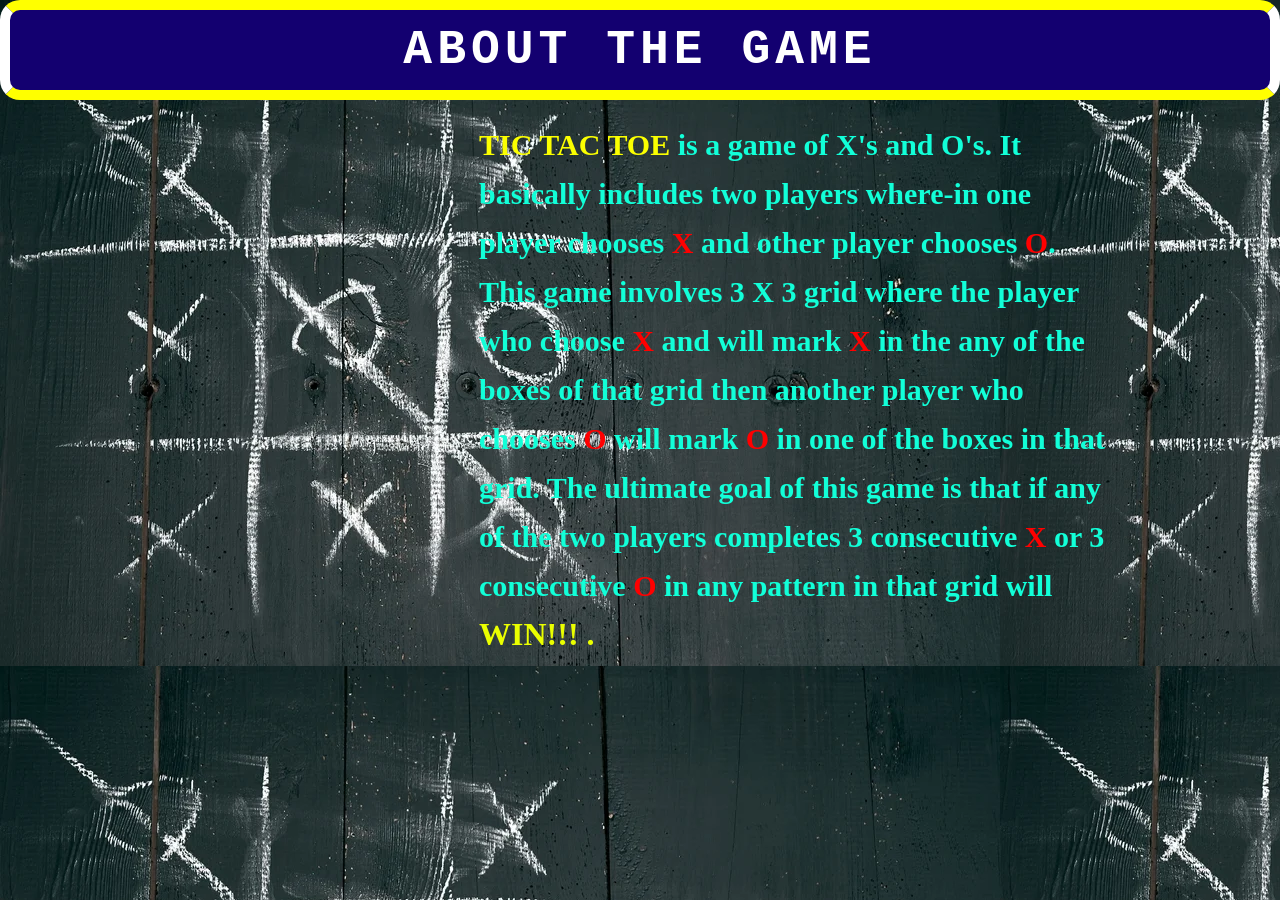
==== About.html @ 1e23d1c8 "first update" ====
<!DOCTYPE html>
<html lang="en">

<head>
    <meta charset="UTF-8">
    <meta http-equiv="X-UA-Compatible" content="IE=edge">
    <meta name="viewport" content="width=device-width, initial-scale=1.0">
    <title>About The GAME</title>
    <link rel="stylesheet" href="style2.css">
</head>

<body>
    <nav>
        <h1>ABOUT THE GAME</h1>
    </nav>
    <p class="para"><strong><span class="violet1"><strong><a href="index.html" target="blank">TIC TAC TOE</a></strong></span>  is a game of X's and O's. It basically
        includes two
        players where-in one player chooses <span class="violet">X</span> and other player chooses <span
            class="violet">O</span>.
        This game involves 3 X 3 grid where the player who choose <span class="violet">X</span> and will mark <span
            class="violet">X</span> in the any of the boxes of that grid then another player who chooses <span
            class="violet">O</span> will mark <span class="violet">O</span> in one of the boxes in that grid. The
        ultimate goal of this game is that if any of the two players completes 3 consecutive <span
            class="violet">X</span> or 3 consecutive <span class="violet">O</span> in any pattern in that grid will
        <span class="red"><strong>WIN!!! .</strong></span></strong></p>
        
</body>

</html>
---- style2.css ----
* {
    padding: 0;
    margin: 0;
}

body {
    background-image: url(./img/tictacpic.webp);
}

nav {
    width: inherit;
    height: 80px;
    border: 10px solid white;
    border-top: 10px solid yellow;
    border-bottom: 10px solid yellow;
    border-radius: 20px;
    animation-name: myanimation;
    animation-duration: 3s;
    animation-direction: alternate-reverse;
    animation-timing-function: ease-out;
    animation-iteration-count: infinite;
    background-color: rgb(19, 0, 112);
}

@keyframes myanimation {
    0% {
        transform: scale(0.8);
    }

    50% {
        transform: scale(0.9);
    }

    100% {
        transform: scale(1);
    }
}

nav h1 {
    text-align: center;
    line-height: 80px;
    font-size: 3rem;
    color: white;
    font-family: 'Courier New', Courier, monospace;
    letter-spacing: 5px;
}

.para {
    width: 629px;
    position: relative;
    padding-left: 479px;
    line-height: 49px;
    padding-top: 20px;
    font-size: 30px;
    font-family: Cambria, Cochin, Georgia, Times, 'Times New Roman', serif;
    color: rgb(18, 255, 216);
}

.violet1 a {
    font-family: cursive;
    color: rgb(251, 255, 0);
    text-decoration: none;
}

.violet1 a:hover {
    color: rgb(255, 149, 0);
}

.violet {
    color: rgb(255, 0, 0);
}

.red {
    font-size: 2rem;
    color: rgb(234, 255, 0);
}

.red:hover {
    color: rgb(245, 126, 0);
}
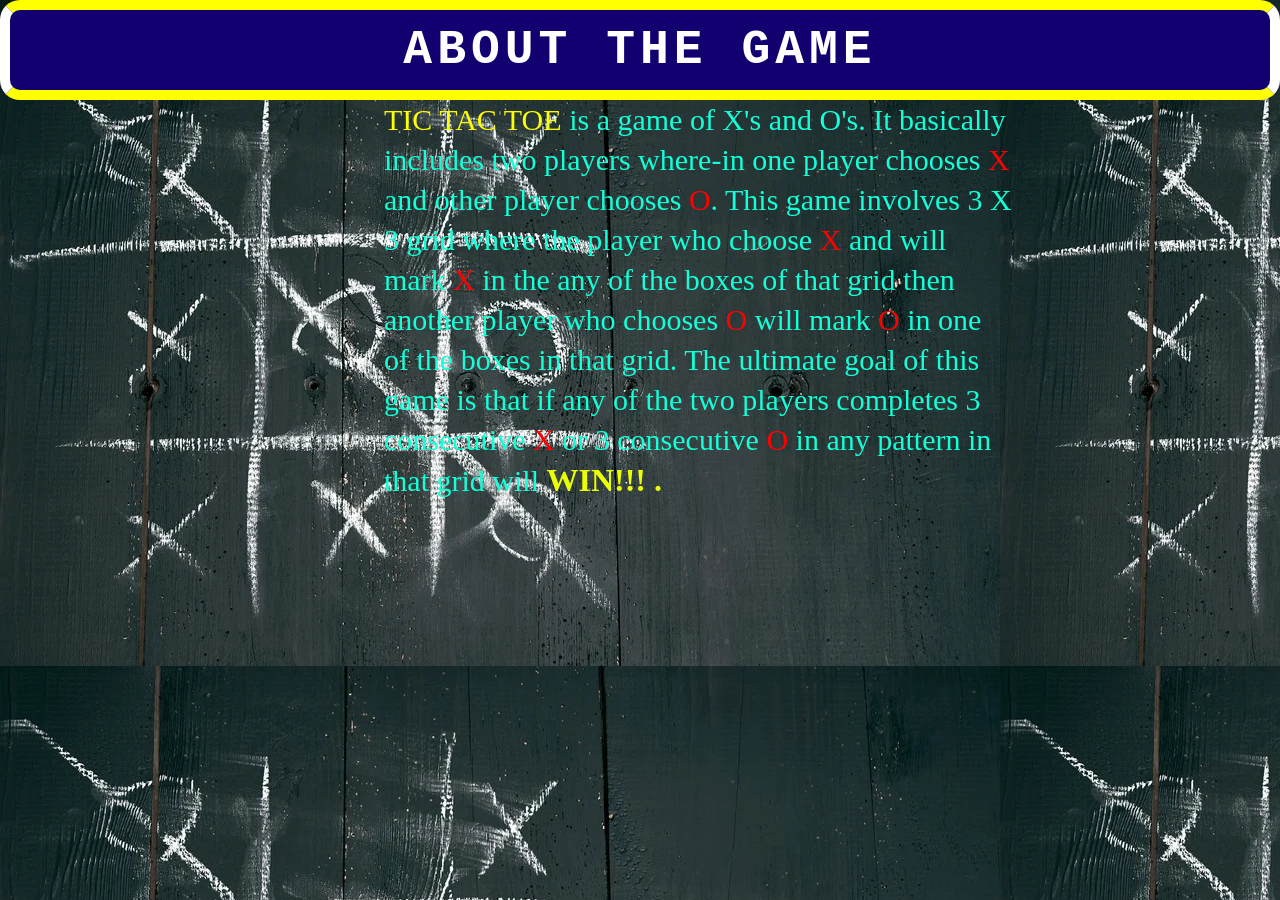
==== commit d9f16d56: "Some changes in html format and style and changed audio in js and fixed DOM Exception Error" ====
--- a/About.html
+++ b/About.html
@@ -13,17 +13,32 @@
     <nav>
         <h1>ABOUT THE GAME</h1>
     </nav>
-    <p class="para"><strong><span class="violet1"><strong><a href="index.html" target="blank">TIC TAC TOE</a></strong></span>  is a game of X's and O's. It basically
-        includes two
-        players where-in one player chooses <span class="violet">X</span> and other player chooses <span
-            class="violet">O</span>.
-        This game involves 3 X 3 grid where the player who choose <span class="violet">X</span> and will mark <span
-            class="violet">X</span> in the any of the boxes of that grid then another player who chooses <span
-            class="violet">O</span> will mark <span class="violet">O</span> in one of the boxes in that grid. The
-        ultimate goal of this game is that if any of the two players completes 3 consecutive <span
-            class="violet">X</span> or 3 consecutive <span class="violet">O</span> in any pattern in that grid will
-        <span class="red"><strong>WIN!!! .</strong></span></strong></p>
-        
+    <p class="para">
+        </strong>
+        </span>
+            <span class="TTT"> TIC TAC TOE </span>
+            is a game of X's and O's. It basically includes two players where-in one player chooses 
+            <span class="XO">X</span>
+            and other player chooses 
+            <span class="XO">O</span>.
+            This game involves 3 X 3 grid where the player who choose
+            <span class="XO">X </span>
+            and will mark 
+            <span class="XO">X </span> 
+            in the any of the boxes of that grid then another player who chooses <span class="XO">O</span> 
+            will mark 
+            <span class="XO">O</span>
+            in one of the boxes in that grid. The ultimate goal of this game is that if any of the two players completes 3 consecutive 
+            <span class="XO">X</span>
+            or 3 consecutive 
+            <span class="XO">O</span>
+            in any pattern in that grid will
+            <span class="win">
+                <strong>WIN!!! .</strong>
+        </span>
+        </strong>
+    </p>
+
 </body>
 
 </html>
--- a/style2.css
+++ b/style2.css
@@ -4,6 +4,7 @@
 }
 
 body {
+    position: relative;
     background-image: url(./img/tictacpic.webp);
 }
 
@@ -47,34 +48,35 @@
 
 .para {
     width: 629px;
-    position: relative;
-    padding-left: 479px;
-    line-height: 49px;
-    padding-top: 20px;
+    position: absolute;
+    left: 30%;
+    /* padding-left: 479px; */
+    line-height: 40px;
+    /* padding-top: 20px; */
     font-size: 30px;
     font-family: Cambria, Cochin, Georgia, Times, 'Times New Roman', serif;
     color: rgb(18, 255, 216);
 }
 
-.violet1 a {
+.TTT {
     font-family: cursive;
     color: rgb(251, 255, 0);
     text-decoration: none;
 }
 
-.violet1 a:hover {
+.TTT:hover {
     color: rgb(255, 149, 0);
 }
 
-.violet {
+.XO {
     color: rgb(255, 0, 0);
 }
 
-.red {
+.win {
     font-size: 2rem;
     color: rgb(234, 255, 0);
 }
 
-.red:hover {
+.win:hover {
     color: rgb(245, 126, 0);
 }
